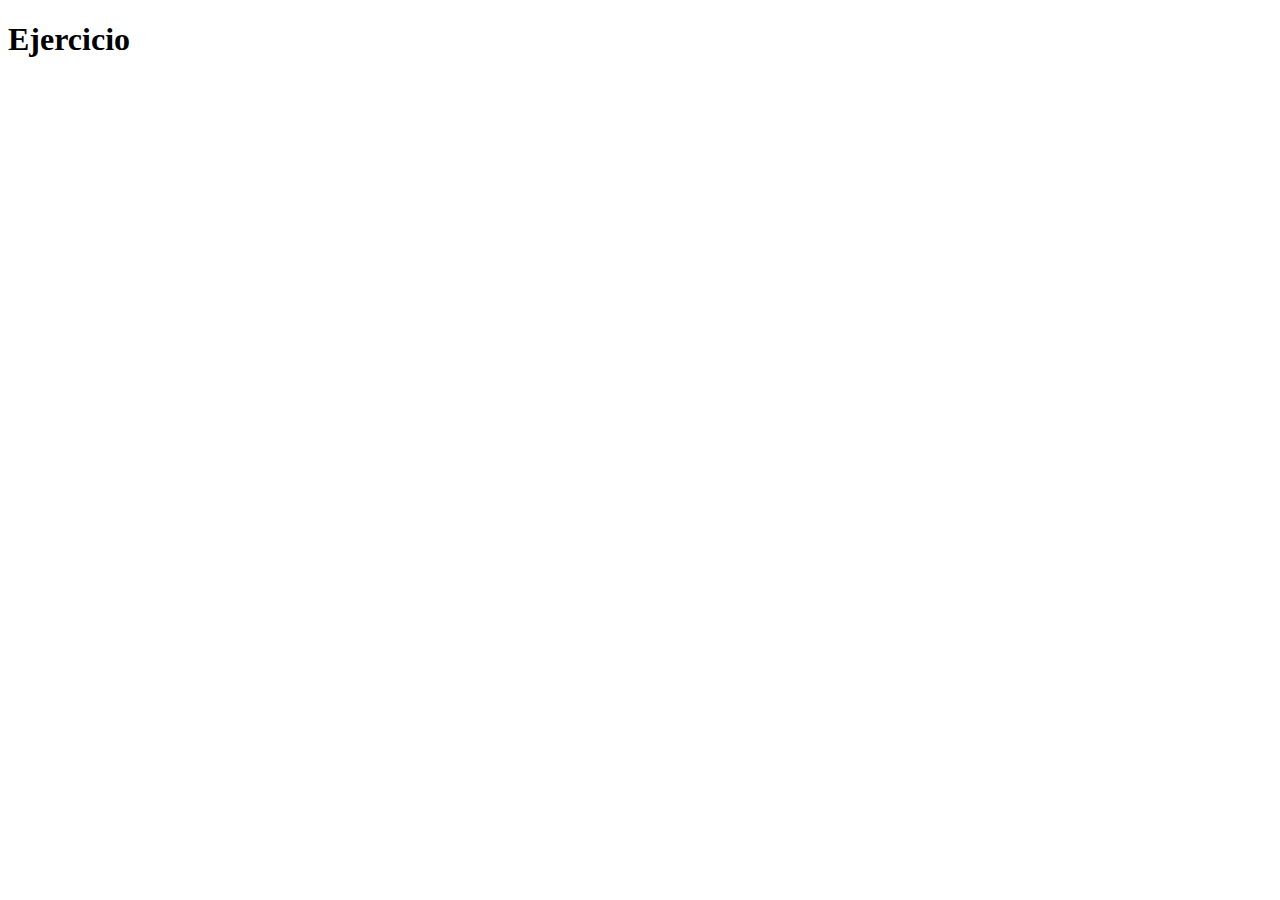
==== index.html @ 339f61f2 "Challenge 6" ====
<!DOCTYPE html>
<html lang="en">
<head>
    <meta charset="UTF-8">
    <meta http-equiv="X-UA-Compatible" content="ie=edge">
    <meta name="viewport" content="width=device-width, initial-scale=1.0">
    <title>Ejercicio</title>
</head>
<body>
    <h1>Ejercicio</h1>

    <script src="../js/main.js"></script>
</body>
</html>
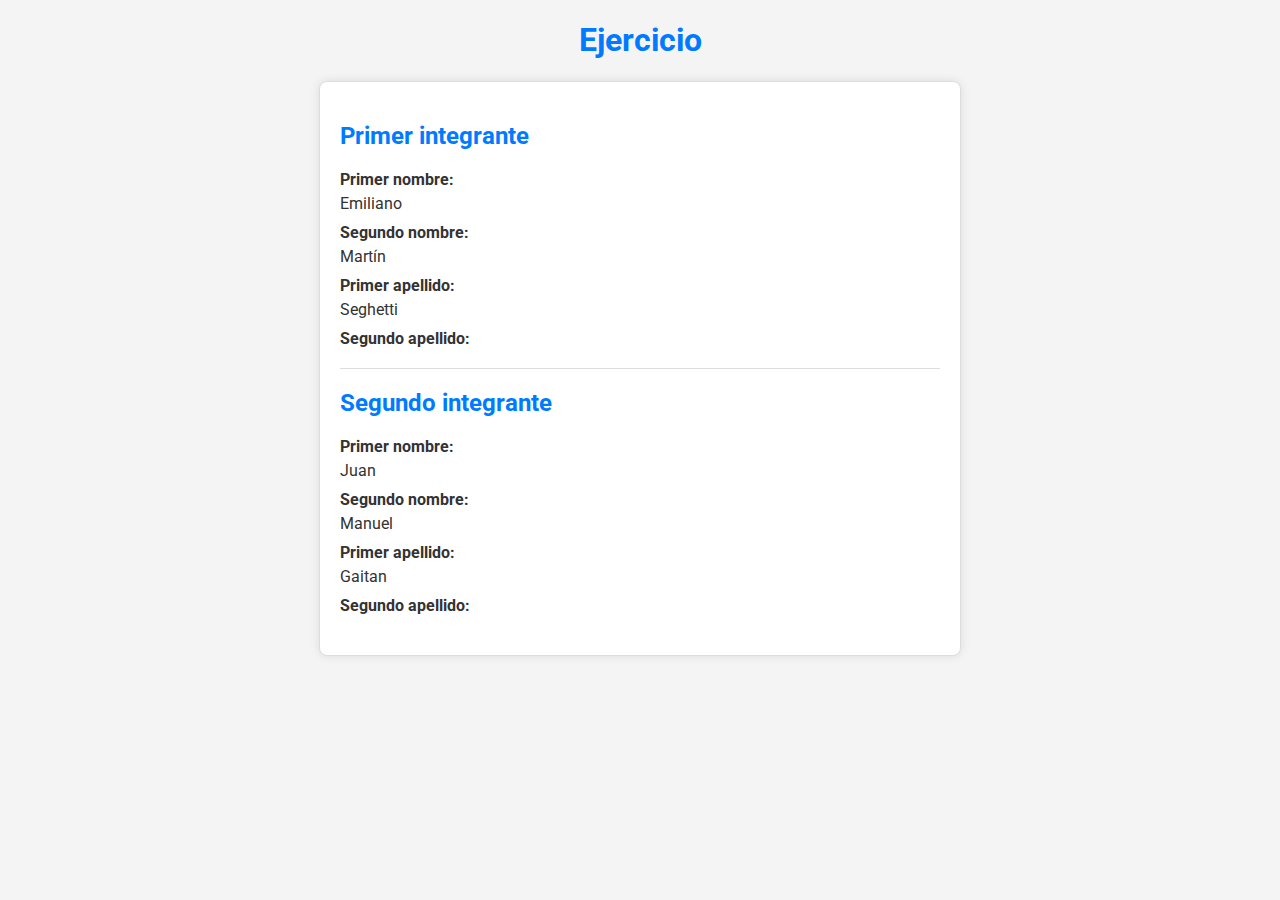
==== commit 2a134b02: "Cambios desafio 6" ====
--- a/index.html
+++ b/index.html
@@ -5,10 +5,36 @@
     <meta http-equiv="X-UA-Compatible" content="ie=edge">
     <meta name="viewport" content="width=device-width, initial-scale=1.0">
     <title>Ejercicio</title>
+    <link rel="stylesheet" href="./styles/styles.css">
 </head>
 <body>
     <h1>Ejercicio</h1>
 
-    <script src="../js/main.js"></script>
+    <section>
+        <h2>Primer integrante</h2>
+            <dl>
+                <dt>Primer nombre</dt>
+                <dd>Emiliano</dd>
+                <dt>Segundo nombre</dt>
+                <dd>Martín</dd>
+                <dt>Primer apellido</dt>
+                <dd>Seghetti</dd>
+                <dt>Segundo apellido</dt>
+                <dd></dd>
+            </dl>
+        <h2>Segundo integrante</h2>
+            <dl>
+                <dt>Primer nombre</dt>
+                <dd>Juan</dd>
+                <dt>Segundo nombre</dt>
+                <dd>Manuel</dd>
+                <dt>Primer apellido</dt>
+                <dd>Gaitan</dd>
+                <dt>Segundo apellido</dt>
+                <dd></dd>
+            </dl>
+    </section>
+
+    <script src="./js/main.js"></script>
 </body>
 </html>--- a/styles/styles.css
+++ b/styles/styles.css
@@ -0,0 +1,57 @@
+@import url('https://fonts.googleapis.com/css2?family=Roboto:ital,wght@0,700;1,400&display=swap');
+
+body {
+    font-family: 'Roboto', sans-serif;
+    background-color: #f4f4f4;
+    color: #333;
+    margin: 0;
+    padding: 0;
+}
+
+h1 {
+    font-family: 'Roboto', sans-serif;
+    text-align: center;
+    color: #007bff;
+}
+
+section {
+    max-width: 600px;
+    margin: 20px auto;
+    background-color: #fff;
+    border: 1px solid #ddd;
+    padding: 20px;
+    border-radius: 8px;
+    box-shadow: 0 0 10px rgba(0, 0, 0, 0.1);
+}
+
+h2 {
+    font-family: 'Roboto', sans-serif;
+    color: #007bff;
+}
+
+dl {
+    margin-bottom: 20px;
+}
+
+dt {
+    font-family: 'Roboto', sans-serif;
+    font-weight: bold;
+    margin-bottom: 5px;
+}
+
+dd {
+    font-family: 'Roboto', sans-serif;
+    margin-bottom: 10px;
+    margin-left: 0; /* Alinear a la izquierda */
+}
+
+dt::after {
+    content: ": ";
+}
+
+/* Añadir un poco de espacio entre los bloques dl */
+dl:not(:last-child) {
+    border-bottom: 1px solid #ddd;
+    padding-bottom: 10px;
+}
+
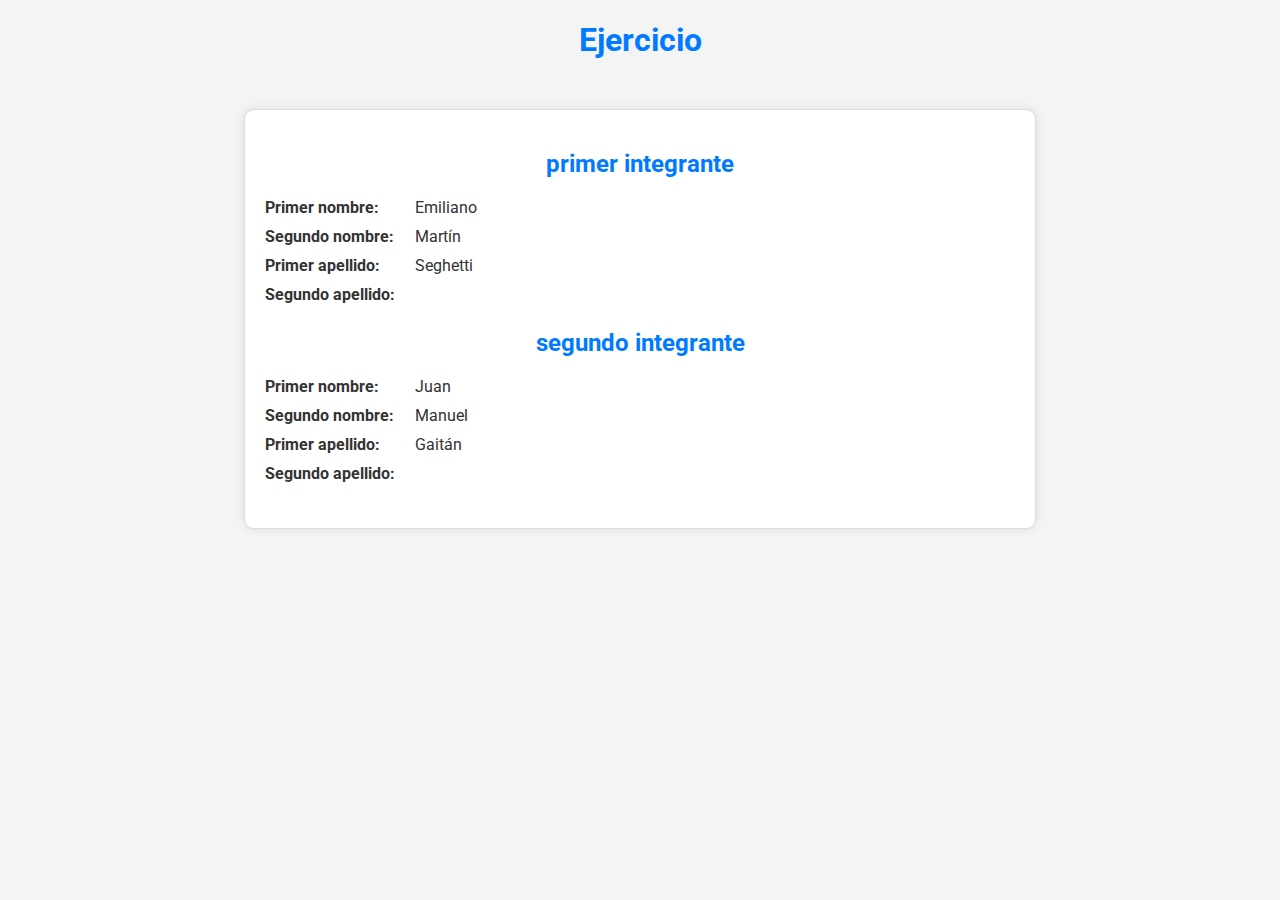
==== commit 444173a0: "cambios en el css" ====
--- a/index.html
+++ b/index.html
@@ -1,5 +1,5 @@
 <!DOCTYPE html>
-<html lang="en">
+<html lang="es">
 <head>
     <meta charset="UTF-8">
     <meta http-equiv="X-UA-Compatible" content="ie=edge">
@@ -11,29 +11,34 @@
     <h1>Ejercicio</h1>
 
     <section>
-        <h2>Primer integrante</h2>
-            <dl>
-                <dt>Primer nombre</dt>
-                <dd>Emiliano</dd>
-                <dt>Segundo nombre</dt>
-                <dd>Martín</dd>
-                <dt>Primer apellido</dt>
-                <dd>Seghetti</dd>
-                <dt>Segundo apellido</dt>
+        <div class="datos-personales">
+            <h2>primer integrante</h2>
+            <dl class="integrantes">
+                <dt>primer nombre</dt>
+                <dd>emiliano</dd>
+                <dt>segundo nombre</dt>
+                <dd>martín</dd>
+                <dt>primer apellido</dt>
+                <dd>seghetti</dd>
+                <dt>segundo apellido</dt>
                 <dd></dd>
             </dl>
-        <h2>Segundo integrante</h2>
-            <dl>
-                <dt>Primer nombre</dt>
-                <dd>Juan</dd>
-                <dt>Segundo nombre</dt>
-                <dd>Manuel</dd>
-                <dt>Primer apellido</dt>
-                <dd>Gaitan</dd>
-                <dt>Segundo apellido</dt>
+        </div>
+        <div class="datos-personales">
+            <h2>segundo integrante</h2>
+            <dl class="integrantes">
+                <dt>primer nombre</dt>
+                <dd>juan</dd>
+                <dt>segundo nombre</dt>
+                <dd>manuel</dd>
+                <dt>primer apellido</dt>
+                <dd>gaitán</dd>
+                <dt>segundo apellido</dt>
                 <dd></dd>
             </dl>
+        </div>    
     </section>
+    <!-- 1: Vincular un archivo "index.html" con uno de JS "js/main.js". En el title y h1 principal del archivo HTML incorporar el texto "Ejercicio". Con JS leer directamente el contenido del elemento <title> e imprimirlo en la consola. -->
 
     <script src="./js/main.js"></script>
 </body>
--- a/styles/styles.css
+++ b/styles/styles.css
@@ -15,38 +15,50 @@
 }
 
 section {
-    max-width: 600px;
-    margin: 20px auto;
+    max-width: 750px;
+    margin: 50px auto;
     background-color: #fff;
     border: 1px solid #ddd;
     padding: 20px;
-    border-radius: 8px;
-    box-shadow: 0 0 10px rgba(0, 0, 0, 0.1);
+    border-radius: 10px;
+    box-shadow: 0 0 10px rgba(0, 0, 0, 0.1);   
 }
+
 
 h2 {
     font-family: 'Roboto', sans-serif;
     color: #007bff;
+    text-align: center;
 }
 
 dl {
     margin-bottom: 20px;
+    display: grid;
+    grid-template-columns: 20% 20%;
+    
 }
+
+dl ::first-letter{ /* solo toma la primera letra de cada inicio de un elemento*/ 
+    text-transform: capitalize;
+}
+
 
 dt {
     font-family: 'Roboto', sans-serif;
     font-weight: bold;
     margin-bottom: 5px;
+    text-align: left;
 }
-
 dd {
     font-family: 'Roboto', sans-serif;
     margin-bottom: 10px;
     margin-left: 0; /* Alinear a la izquierda */
+    text-align: left;
 }
 
+
 dt::after {
-    content: ": ";
+    content: ":";
 }
 
 /* Añadir un poco de espacio entre los bloques dl */
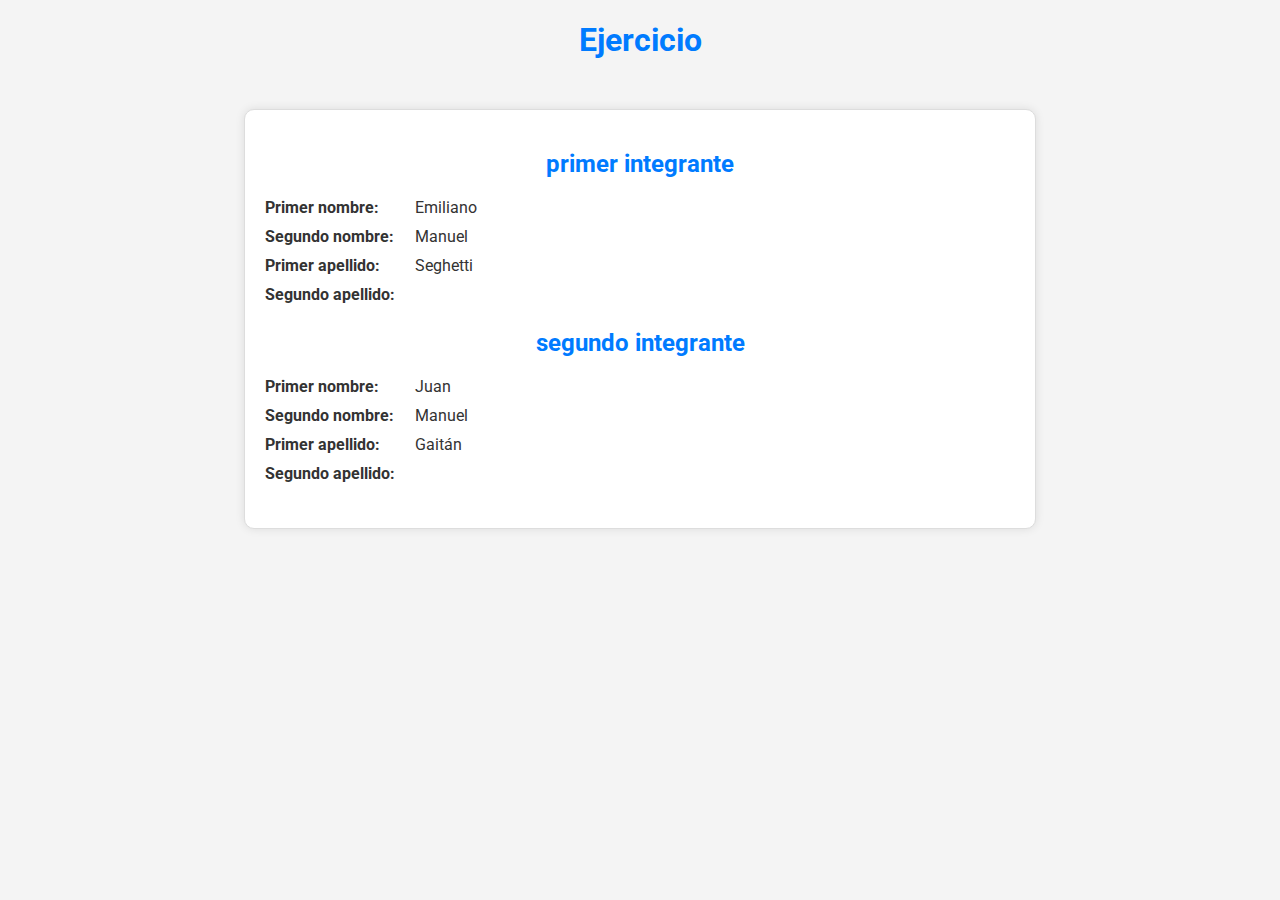
==== commit 363e1c8d: "creamos main-2 con todas las funciones." ====
--- a/index.html
+++ b/index.html
@@ -17,7 +17,7 @@
                 <dt>primer nombre</dt>
                 <dd>emiliano</dd>
                 <dt>segundo nombre</dt>
-                <dd>martín</dd>
+                <dd>manuel</dd>
                 <dt>primer apellido</dt>
                 <dd>seghetti</dd>
                 <dt>segundo apellido</dt>
@@ -38,8 +38,10 @@
             </dl>
         </div>    
     </section>
+
     <!-- 1: Vincular un archivo "index.html" con uno de JS "js/main.js". En el title y h1 principal del archivo HTML incorporar el texto "Ejercicio". Con JS leer directamente el contenido del elemento <title> e imprimirlo en la consola. -->
-
-    <script src="./js/main.js"></script>
+    <!-- <script src="./js/main.js"></script> -->
+    <!-- <script src="./js/main-functions.js"></script> -->
+    <script src="./js/main-2.js"></script>
 </body>
 </html>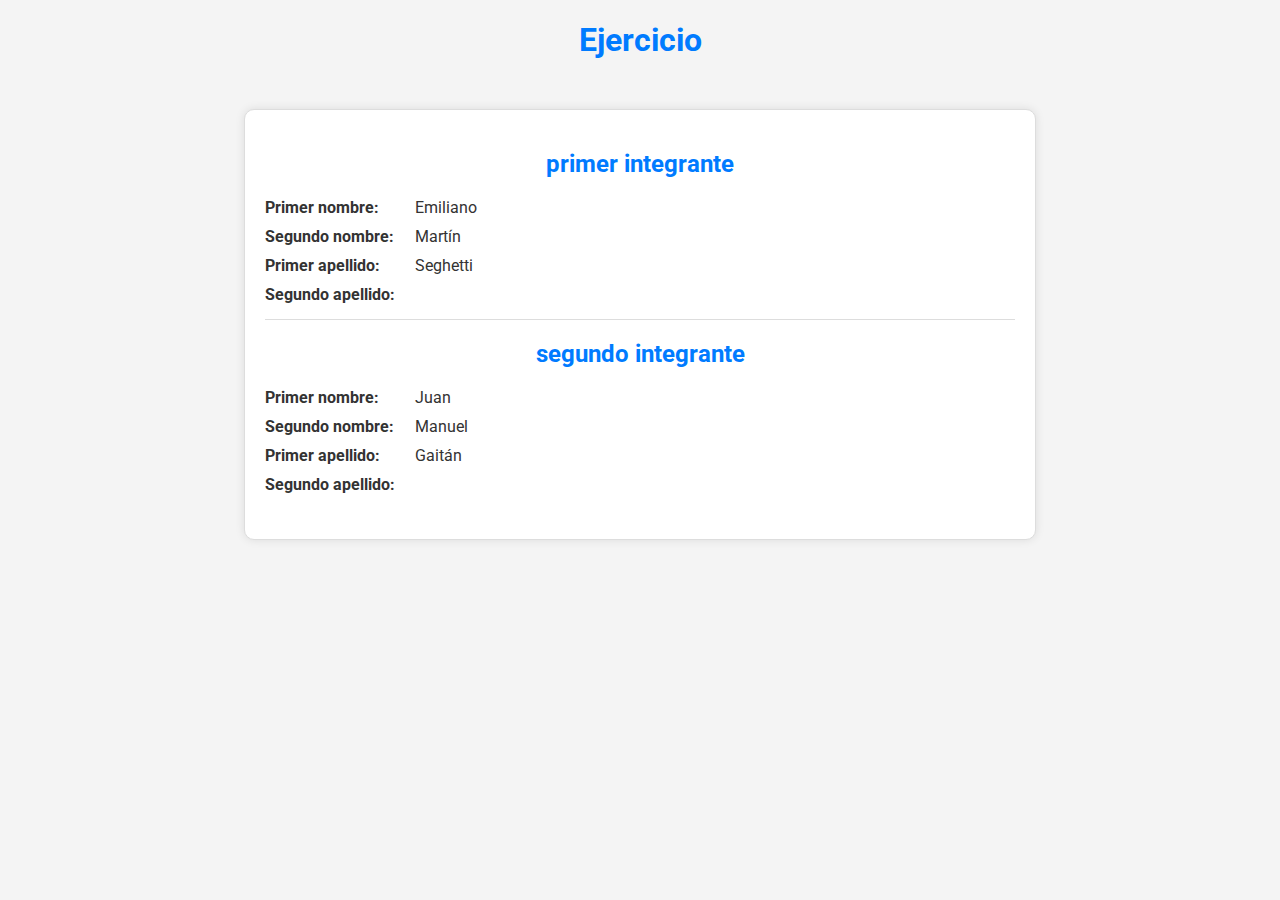
==== commit a4506958: "master" ====
--- a/index.html
+++ b/index.html
@@ -11,20 +11,17 @@
     <h1>Ejercicio</h1>
 
     <section>
-        <div class="datos-personales">
             <h2>primer integrante</h2>
             <dl class="integrantes">
                 <dt>primer nombre</dt>
                 <dd>emiliano</dd>
                 <dt>segundo nombre</dt>
-                <dd>manuel</dd>
+                <dd>martín</dd>
                 <dt>primer apellido</dt>
                 <dd>seghetti</dd>
                 <dt>segundo apellido</dt>
                 <dd></dd>
             </dl>
-        </div>
-        <div class="datos-personales">
             <h2>segundo integrante</h2>
             <dl class="integrantes">
                 <dt>primer nombre</dt>
@@ -36,12 +33,9 @@
                 <dt>segundo apellido</dt>
                 <dd></dd>
             </dl>
-        </div>    
     </section>
 
     <!-- 1: Vincular un archivo "index.html" con uno de JS "js/main.js". En el title y h1 principal del archivo HTML incorporar el texto "Ejercicio". Con JS leer directamente el contenido del elemento <title> e imprimirlo en la consola. -->
-    <!-- <script src="./js/main.js"></script> -->
-    <!-- <script src="./js/main-functions.js"></script> -->
-    <script src="./js/main-2.js"></script>
+    <script src="./js/main.js"></script>
 </body>
 </html>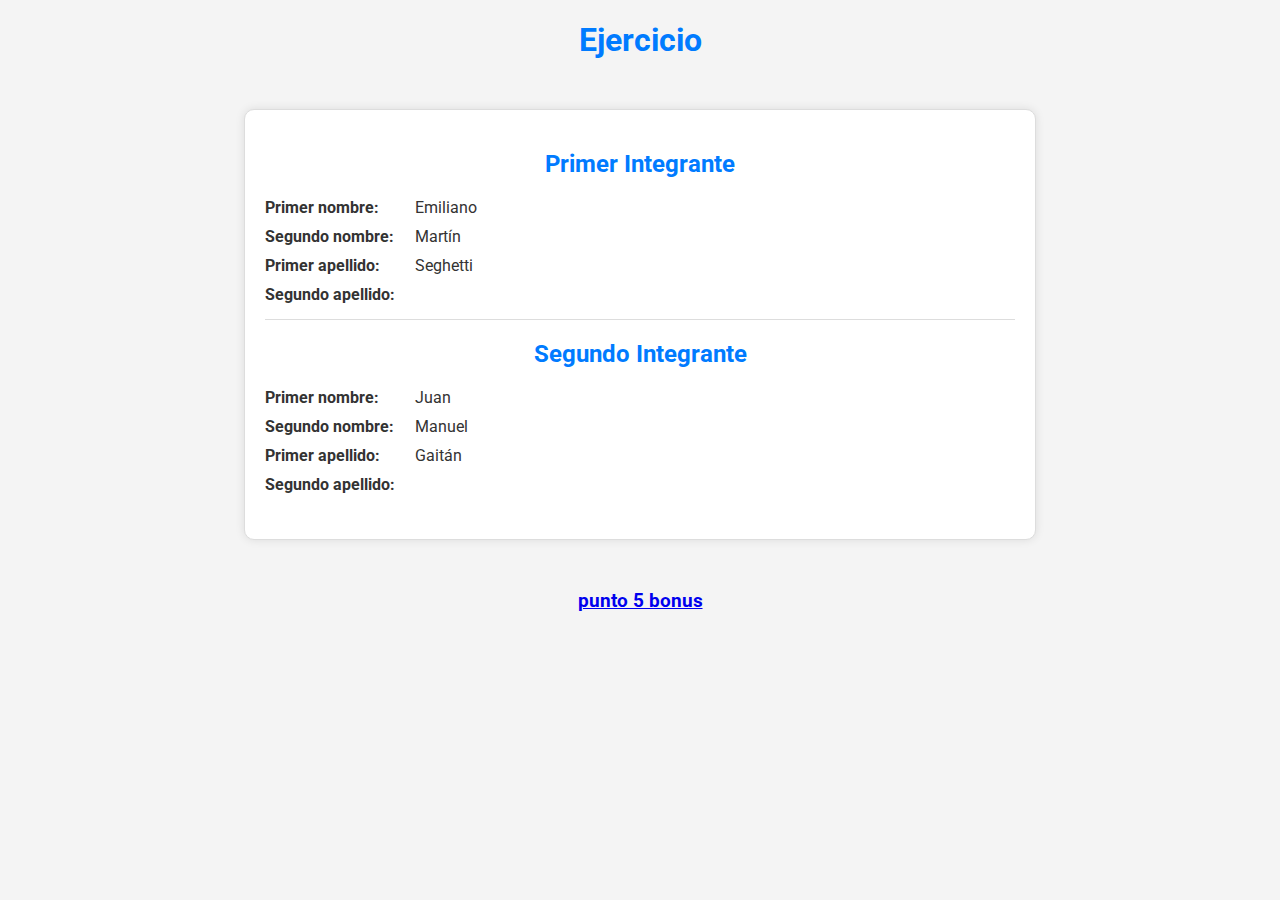
==== commit 9e3fea83: "tp6 bonus final" ====
--- a/index.html
+++ b/index.html
@@ -34,7 +34,8 @@
                 <dd></dd>
             </dl>
     </section>
-
+    
+    <h3><a href="index-form.html">punto 5 bonus</a></h3>
     <!-- 1: Vincular un archivo "index.html" con uno de JS "js/main.js". En el title y h1 principal del archivo HTML incorporar el texto "Ejercicio". Con JS leer directamente el contenido del elemento <title> e imprimirlo en la consola. -->
     <script src="./js/main.js"></script>
 </body>
--- a/styles/styles.css
+++ b/styles/styles.css
@@ -8,7 +8,7 @@
     padding: 0;
 }
 
-h1 {
+h1,h2,h3 {
     font-family: 'Roboto', sans-serif;
     text-align: center;
     color: #007bff;
@@ -25,12 +25,6 @@
 }
 
 
-h2 {
-    font-family: 'Roboto', sans-serif;
-    color: #007bff;
-    text-align: center;
-}
-
 dl {
     margin-bottom: 20px;
     display: grid;
@@ -38,7 +32,7 @@
     
 }
 
-dl ::first-letter{ /* solo toma la primera letra de cada inicio de un elemento*/ 
+h2,dl ::first-letter{ /* solo toma la primera letra de cada inicio de un elemento*/ 
     text-transform: capitalize;
 }
 
